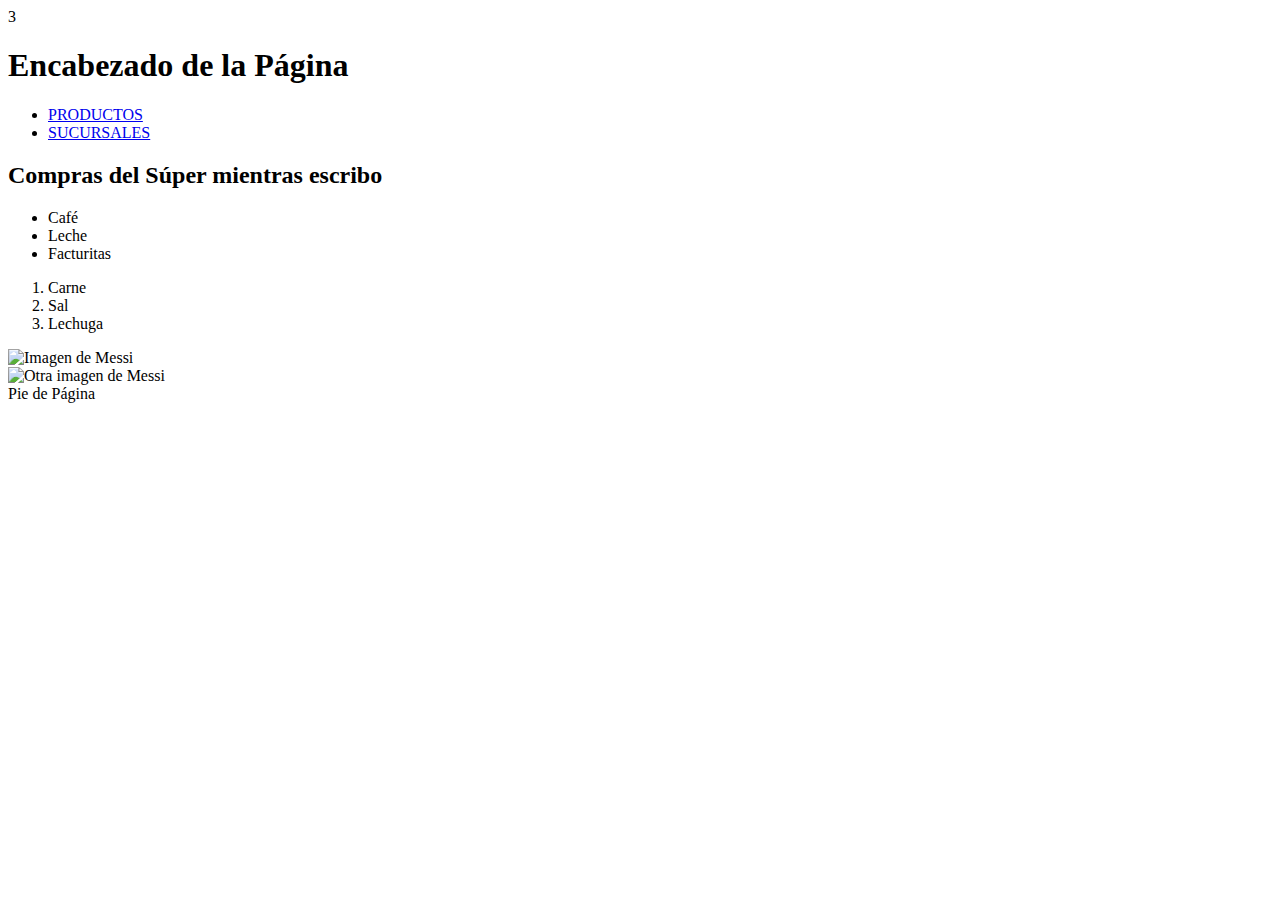
==== index.html @ 14b8a4d6 "Inicio mi Proyecto Final" ====
<!DOCTYPE html>

<html lang="en">3
<head>
    <meta charset="UTF-8">
    <meta http-equiv="X-UA-Compatible" content="IE=edge">
    <meta name="viewport" content="width=device-width, initial-scale=1.0">
    <title>Clase 02 ::: HTML</title>
</head>
<body>

    <header>
        <h1>
            Encabezado de la Página
        </h1>
    </header>

    <nav>
        <ul>
            <li>
                <a href="./pages/productos.html">PRODUCTOS</a>
            </li>
            <li>
                <a href="./pages/susursales.html">SUCURSALES</a>
            </li>
        </ul>
    </nav>

    <main>
        <h2>Compras del Súper mientras escribo</h2>
            <ul>
                <li>Café</li>
                <li>Leche</li>
                <li>Facturitas</li>
            </ul>
            <ol>
                <li>Carne</li>
                <li>Sal</li>
                <li>Lechuga</li>
            </ol>

            <div>
                <img src="./multimedia/messi.jpg" alt="Imagen de Messi">
            </div>
            <div>
                <img src="https://fotografias.lasexta.com/clipping/cmsimages01/2022/03/26/AD36770F-447B-4EA3-9A3A-B357A9328D72/messi-argentina_98.jpg?crop=1200,675,x0,y0&width=1900&height=1069&optimize=low&format=webply" alt="Otra imagen de Messi">
            </div>
    </main>

    <footer>
        Pie de Página 
    </footer>

    
</body>
</html>
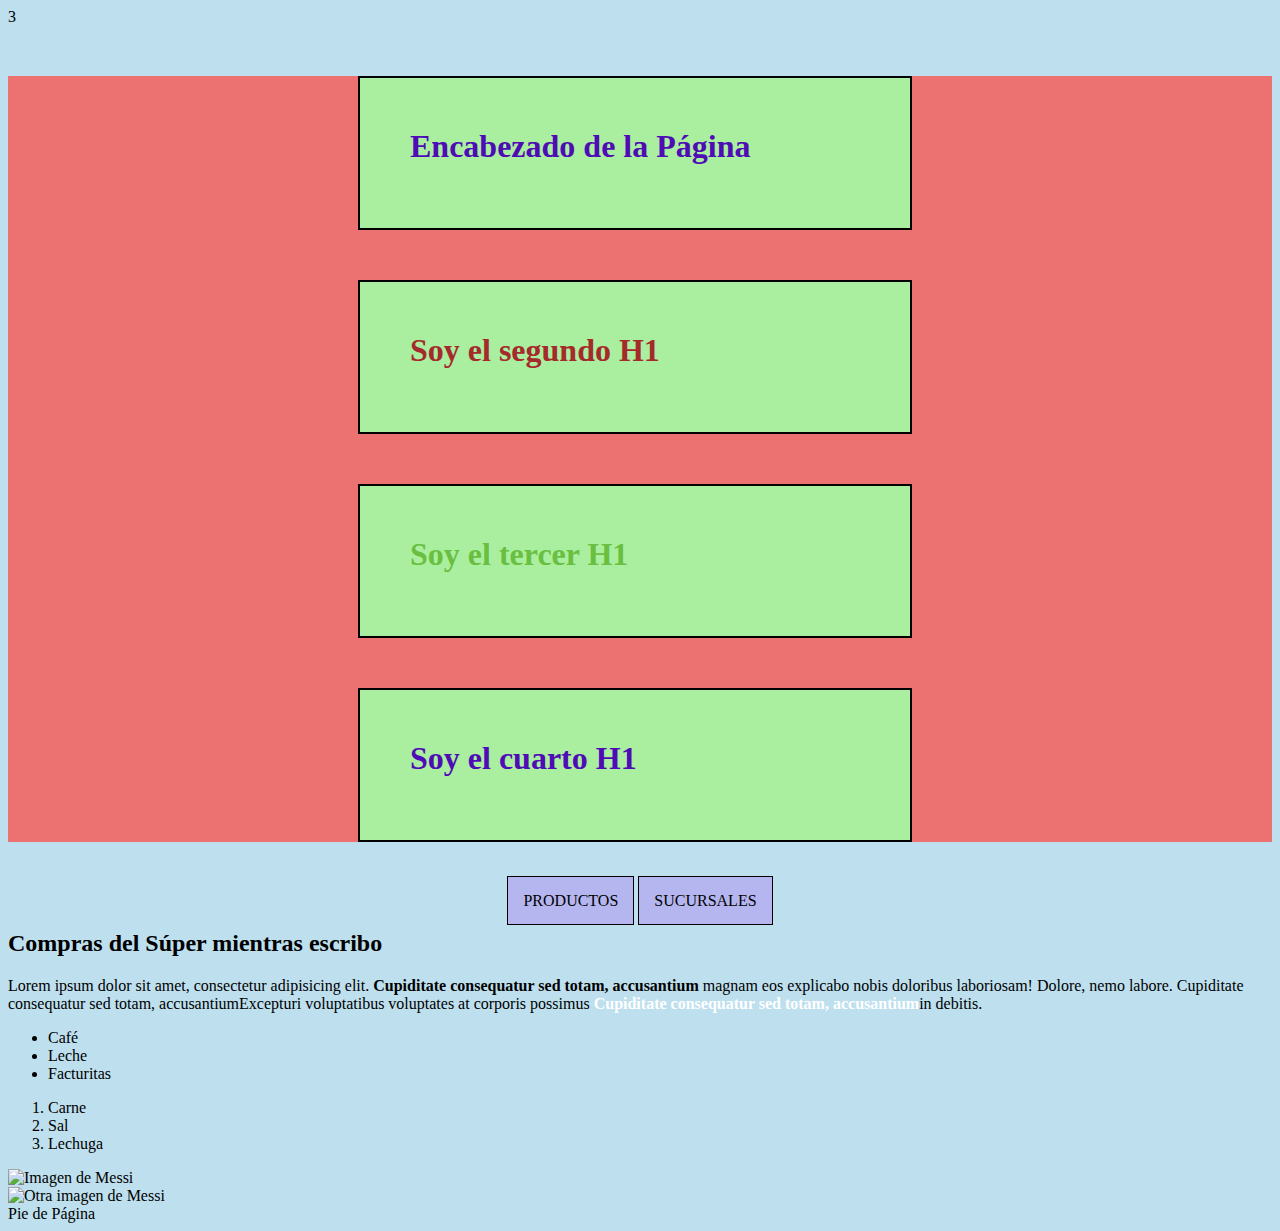
==== commit 98e04810: "Terminamos el estilo" ====
--- a/index.html
+++ b/index.html
@@ -5,29 +5,49 @@
     <meta charset="UTF-8">
     <meta http-equiv="X-UA-Compatible" content="IE=edge">
     <meta name="viewport" content="width=device-width, initial-scale=1.0">
+
+    <link rel="stylesheet" href="./css/index.css">
+    <link rel="stylesheet" href="./css/master.css">
+
+    <link rel="preconnect" href="https://fonts.googleapis.com">
+    <link rel="preconnect" href="https://fonts.gstatic.com" crossorigin>
+    <link href="https://fonts.googleapis.com/css2?family=Montserrat:wght@300&display=swap" rel="stylesheet">
+
     <title>Clase 02 ::: HTML</title>
+    <style>
+       /*  body{
+            background: rgb(188, 226, 243);
+        } */
+
+        header{
+            background: rgb(236, 113, 113);
+        }
+    </style>
 </head>
 <body>
 
-    <header>
+    <header style="background: rgb(236, 113, 113);">
+        <hgroup></hgroup>
+        <h1>Encabezado de la Página</h1>
+        <h1 class="segundo">Soy el segundo H1</h1>
+        <h1 id="tercero">
+            Soy el tercer H1
+        </h1>
         <h1>
-            Encabezado de la Página
+            Soy el cuarto H1
         </h1>
     </header>
 
     <nav>
-        <ul>
-            <li>
-                <a href="./pages/productos.html">PRODUCTOS</a>
-            </li>
-            <li>
-                <a href="./pages/susursales.html">SUCURSALES</a>
-            </li>
-        </ul>
+        <a href="./pages/productos.html">PRODUCTOS</a>
+        <a href="./pages/susursales.html">SUCURSALES</a>        
     </nav>
 
     <main>
         <h2>Compras del Súper mientras escribo</h2>
+        <p id="parrafo">
+            Lorem ipsum dolor sit amet, consectetur adipisicing elit. <strong class="fuerte">Cupiditate consequatur sed totam, accusantium</strong>  magnam eos explicabo nobis doloribus laboriosam! Dolore, nemo labore. <span>Cupiditate consequatur sed totam, accusantium</span>Excepturi voluptatibus voluptates at corporis possimus <strong id="otrostrong">Cupiditate consequatur sed totam, accusantium</strong>in debitis.
+        </p>
             <ul>
                 <li>Café</li>
                 <li>Leche</li>
--- a/css/index.css
+++ b/css/index.css
@@ -0,0 +1,51 @@
+
+h1{
+    font-family: Georgia, 'Times New Roman', Times, serif;
+    color: rgb(79, 11, 181);
+    height: 50px;
+    width: 500px;
+    border: 2px solid #000;
+    margin-left: 350px;
+    margin-right: 350px;
+    margin-top: 50px;
+    margin-bottom: 50px;
+    padding-top: 50px;
+    padding-left: 50px;
+    padding-bottom: 50px;
+    background: rgb(169, 239, 159);
+}
+
+.segundo{
+    color: brown;
+}
+
+#tercero{
+    color: hsl(100, 50%, 50%);
+}
+
+
+p strong{
+    color:white
+}
+
+.fuerte{
+    color: black;
+}
+
+a{
+    text-decoration: none;
+    border: 1px solid #000;
+    padding: 15px;
+    background: rgb(181, 181, 240);
+    color: black;
+}
+
+nav{
+    text-align: center;
+}
+
+
+
+
+
+
--- a/css/master.css
+++ b/css/master.css
@@ -0,0 +1,4 @@
+
+body{
+    background: rgb(190, 223, 238);
+}